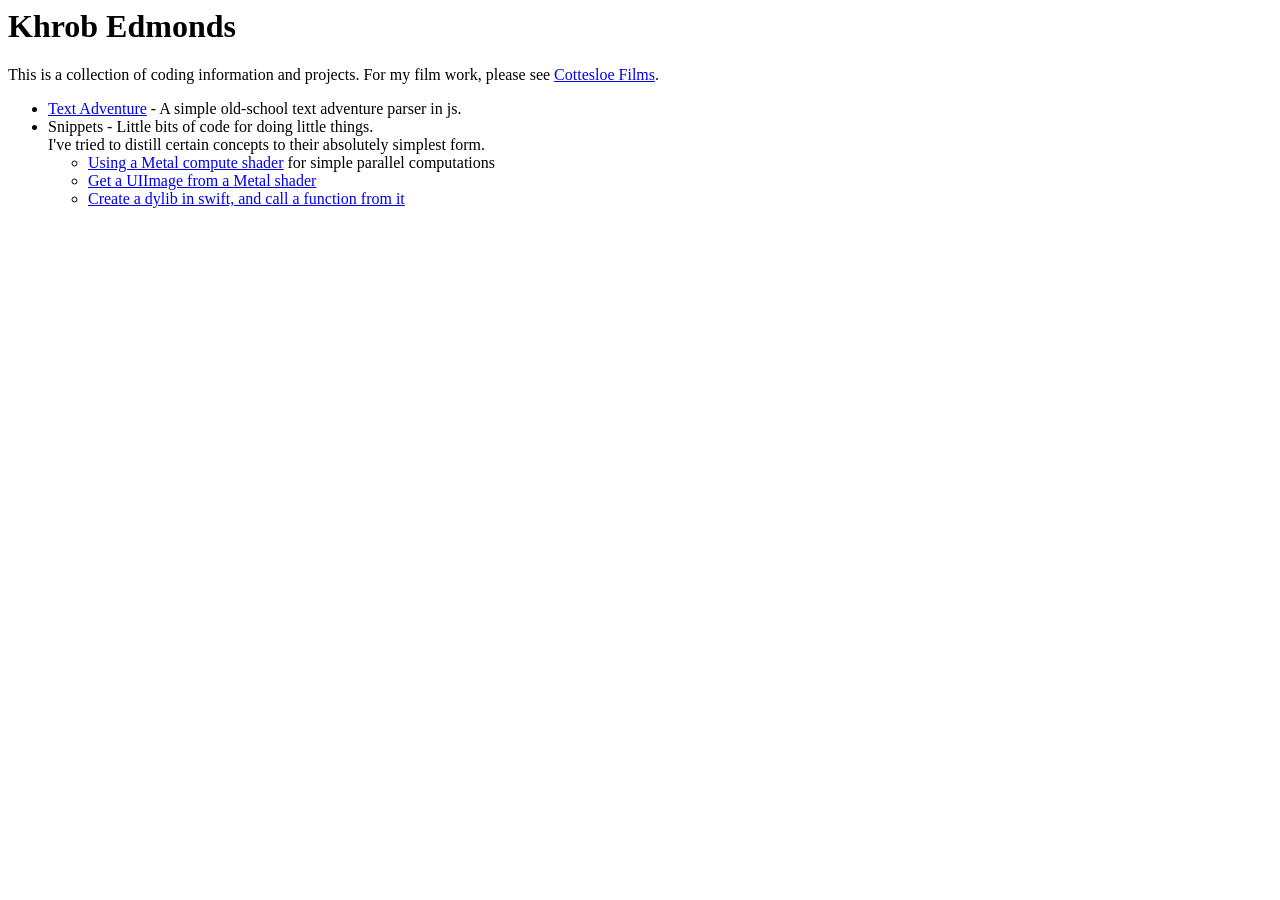
==== index.html @ 0a917a51 "Adding some vaguely useful information" ====
<html>
<head>
	<!-- Global site tag (gtag.js) - Google Analytics -->
	<script async src="https://www.googletagmanager.com/gtag/js?id=UA-100984-3"></script>
	<script>
	  window.dataLayer = window.dataLayer || [];
	  function gtag(){dataLayer.push(arguments);}
	  gtag('js', new Date());
	  gtag('config', 'UA-100984-3');
	</script>

</head>

<body>
	<h1>Khrob Edmonds</h1>
	<p>This is a collection of coding information and projects. For my film work, please see <a href="www.cottesloefilms.com">Cottesloe Films</a>.</p>
	<ul>
		<li><a href="/tat">Text Adventure</a> - A simple old-school text adventure parser in js.</li>
		<li>
			Snippets - Little bits of code for doing little things.<br/>
			I've tried to distill certain concepts to their absolutely simplest form.
			<ul>
				<li><a href="https://gist.github.com/Khrob/620d21bda2b353d4b0f06f1fd719f619">Using a Metal compute shader</a> for simple parallel computations</li>
				<li><a href="https://gist.github.com/Khrob/6232fdd4f75fdb1103d9dde80495d40e">Get a UIImage from a Metal shader</a></li>
				<li><a href="https://gist.github.com/Khrob/ef7cfcf2b6f60e80993489d2ab4b1691">Create a dylib in swift, and call a function from it</a></li>
			</ul>
		</li>
	</ul>
</body>

</html>
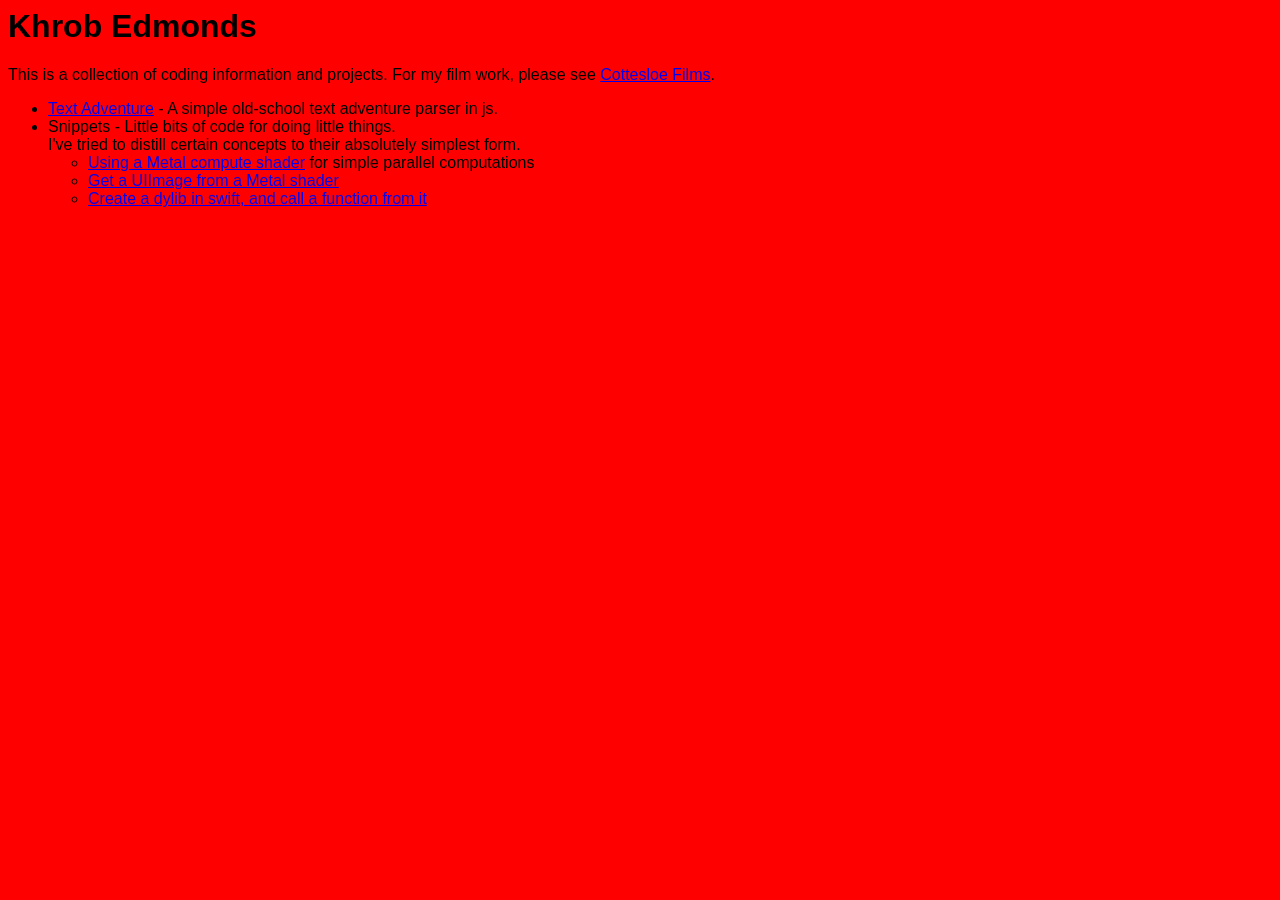
==== commit 251134d0: "some simple styling" ====
--- a/index.html
+++ b/index.html
@@ -8,6 +8,14 @@
 	  gtag('js', new Date());
 	  gtag('config', 'UA-100984-3');
 	</script>
+	
+	<style>
+	body {
+	  font-family: Helvetica, sans-serif;
+		color: black;
+		background-color: red;
+	}
+	</style>
 
 </head>
 
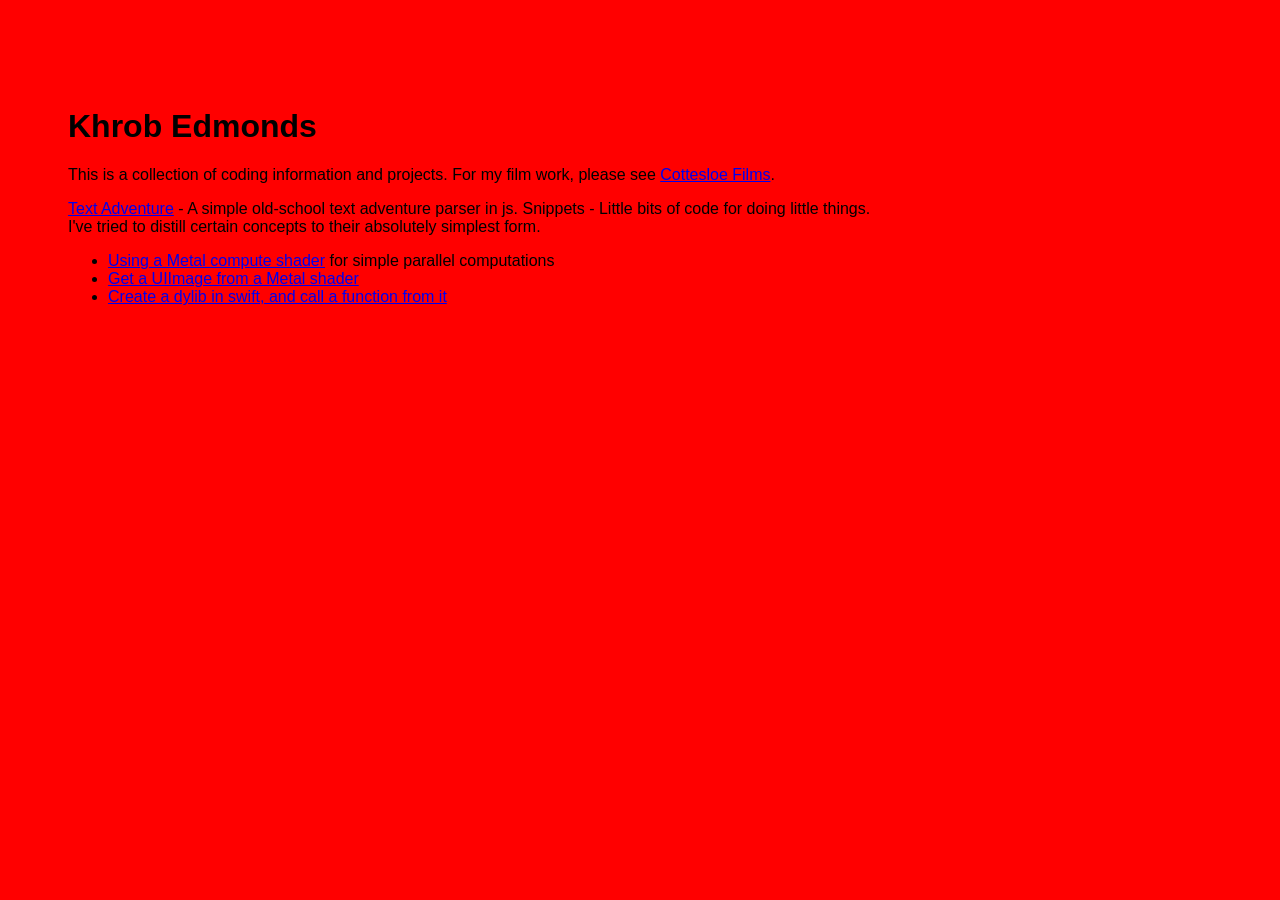
==== commit aaac9b44: "more stylings" ====
--- a/index.html
+++ b/index.html
@@ -14,6 +14,8 @@
 	  font-family: Helvetica, sans-serif;
 		color: black;
 		background-color: red;
+		padding-left:60px;
+		padding-top:100px;
 	}
 	</style>
 
@@ -21,18 +23,16 @@
 
 <body>
 	<h1>Khrob Edmonds</h1>
-	<p>This is a collection of coding information and projects. For my film work, please see <a href="www.cottesloefilms.com">Cottesloe Films</a>.</p>
+	<p>This is a collection of coding information and projects. For my film work, please see <a href="http://www.cottesloefilms.com/">Cottesloe Films</a>.</p>
+
+	<a href="/tat">Text Adventure</a> - A simple old-school text adventure parser in js.</li>
+	
+	Snippets - Little bits of code for doing little things.<br/>
+	I've tried to distill certain concepts to their absolutely simplest form.
 	<ul>
-		<li><a href="/tat">Text Adventure</a> - A simple old-school text adventure parser in js.</li>
-		<li>
-			Snippets - Little bits of code for doing little things.<br/>
-			I've tried to distill certain concepts to their absolutely simplest form.
-			<ul>
-				<li><a href="https://gist.github.com/Khrob/620d21bda2b353d4b0f06f1fd719f619">Using a Metal compute shader</a> for simple parallel computations</li>
-				<li><a href="https://gist.github.com/Khrob/6232fdd4f75fdb1103d9dde80495d40e">Get a UIImage from a Metal shader</a></li>
-				<li><a href="https://gist.github.com/Khrob/ef7cfcf2b6f60e80993489d2ab4b1691">Create a dylib in swift, and call a function from it</a></li>
-			</ul>
-		</li>
+		<li><a href="https://gist.github.com/Khrob/620d21bda2b353d4b0f06f1fd719f619">Using a Metal compute shader</a> for simple parallel computations</li>
+		<li><a href="https://gist.github.com/Khrob/6232fdd4f75fdb1103d9dde80495d40e">Get a UIImage from a Metal shader</a></li>
+		<li><a href="https://gist.github.com/Khrob/ef7cfcf2b6f60e80993489d2ab4b1691">Create a dylib in swift, and call a function from it</a></li>
 	</ul>
 </body>
 
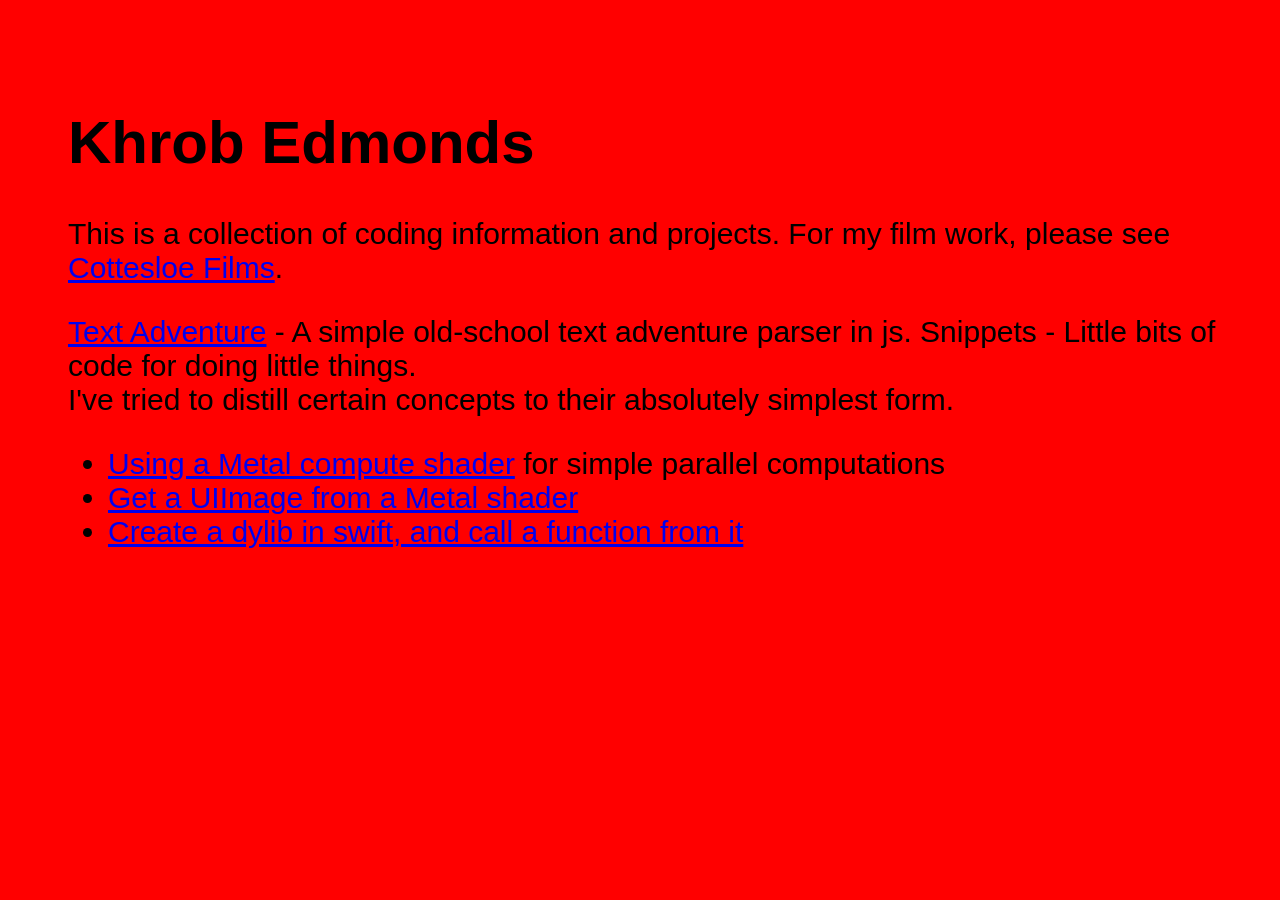
==== commit 8a50e22f: "stylin'" ====
--- a/index.html
+++ b/index.html
@@ -11,7 +11,8 @@
 	
 	<style>
 	body {
-	  font-family: Helvetica, sans-serif;
+		font-family: Helvetica, sans-serif;
+		font-size: 30px;
 		color: black;
 		background-color: red;
 		padding-left:60px;
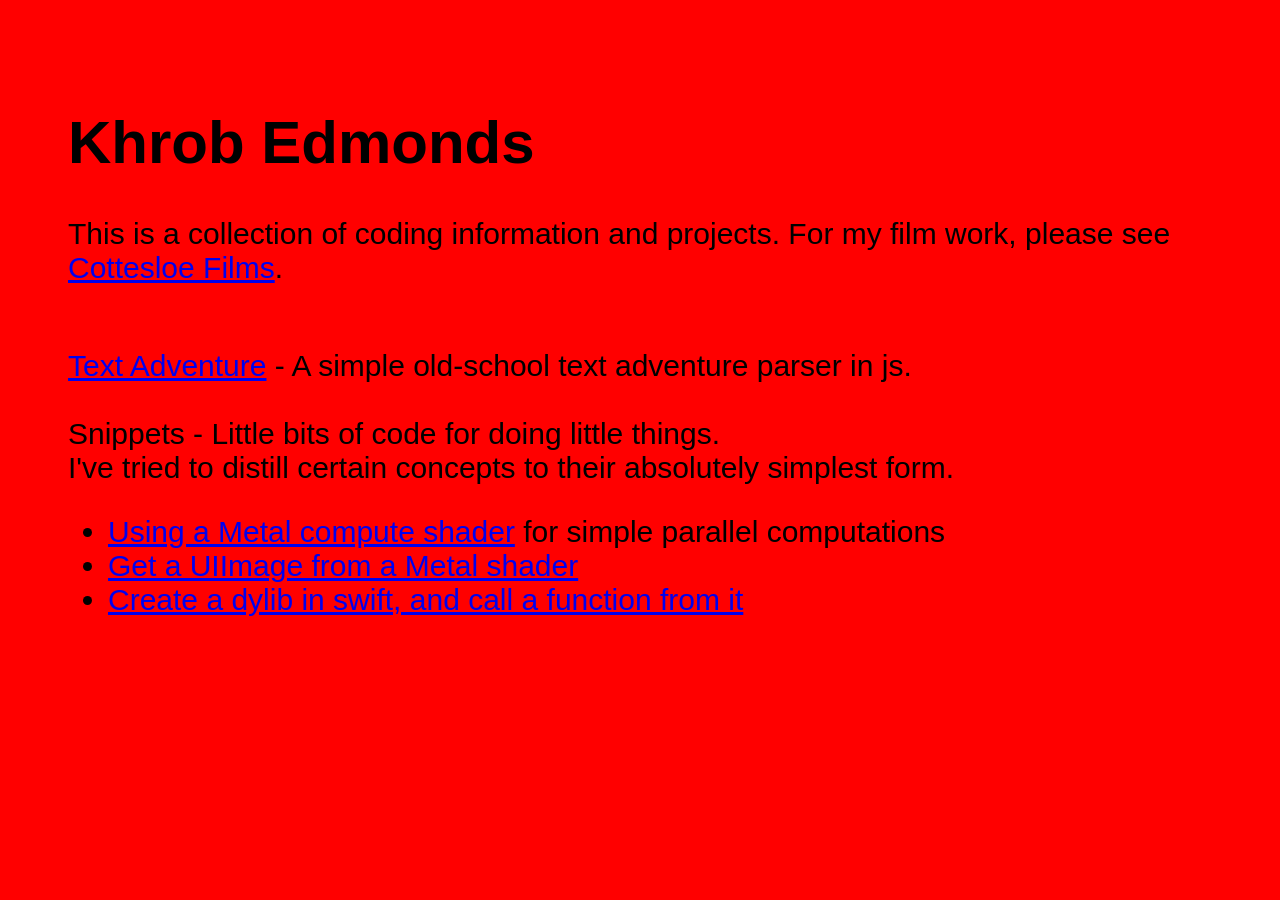
==== commit a6df5ac7: "stylin'" ====
--- a/index.html
+++ b/index.html
@@ -25,11 +25,11 @@
 <body>
 	<h1>Khrob Edmonds</h1>
 	<p>This is a collection of coding information and projects. For my film work, please see <a href="http://www.cottesloefilms.com/">Cottesloe Films</a>.</p>
-
-	<a href="/tat">Text Adventure</a> - A simple old-school text adventure parser in js.</li>
-	
+	<br/>
+	<a href="/tat">Text Adventure</a> - A simple old-school text adventure parser in js.<br/>
+	<br/>
 	Snippets - Little bits of code for doing little things.<br/>
-	I've tried to distill certain concepts to their absolutely simplest form.
+	I've tried to distill certain concepts to their absolutely simplest form.<br/>
 	<ul>
 		<li><a href="https://gist.github.com/Khrob/620d21bda2b353d4b0f06f1fd719f619">Using a Metal compute shader</a> for simple parallel computations</li>
 		<li><a href="https://gist.github.com/Khrob/6232fdd4f75fdb1103d9dde80495d40e">Get a UIImage from a Metal shader</a></li>
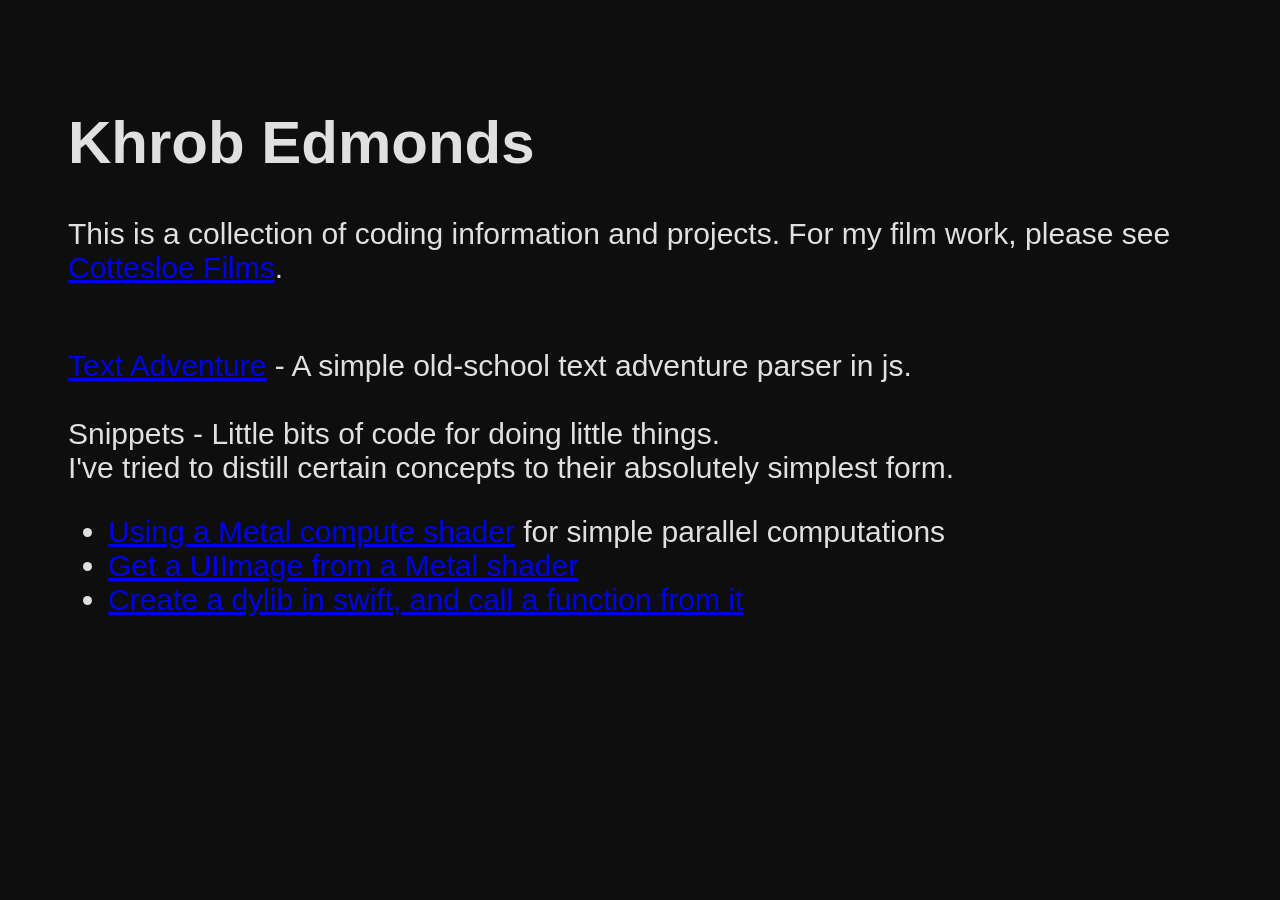
==== commit 5f3dbe89: "colour stylin'" ====
--- a/index.html
+++ b/index.html
@@ -13,8 +13,8 @@
 	body {
 		font-family: Helvetica, sans-serif;
 		font-size: 30px;
-		color: black;
-		background-color: red;
+		color: #e0e0e0;
+		background-color: #0e0e0e;
 		padding-left:60px;
 		padding-top:100px;
 	}
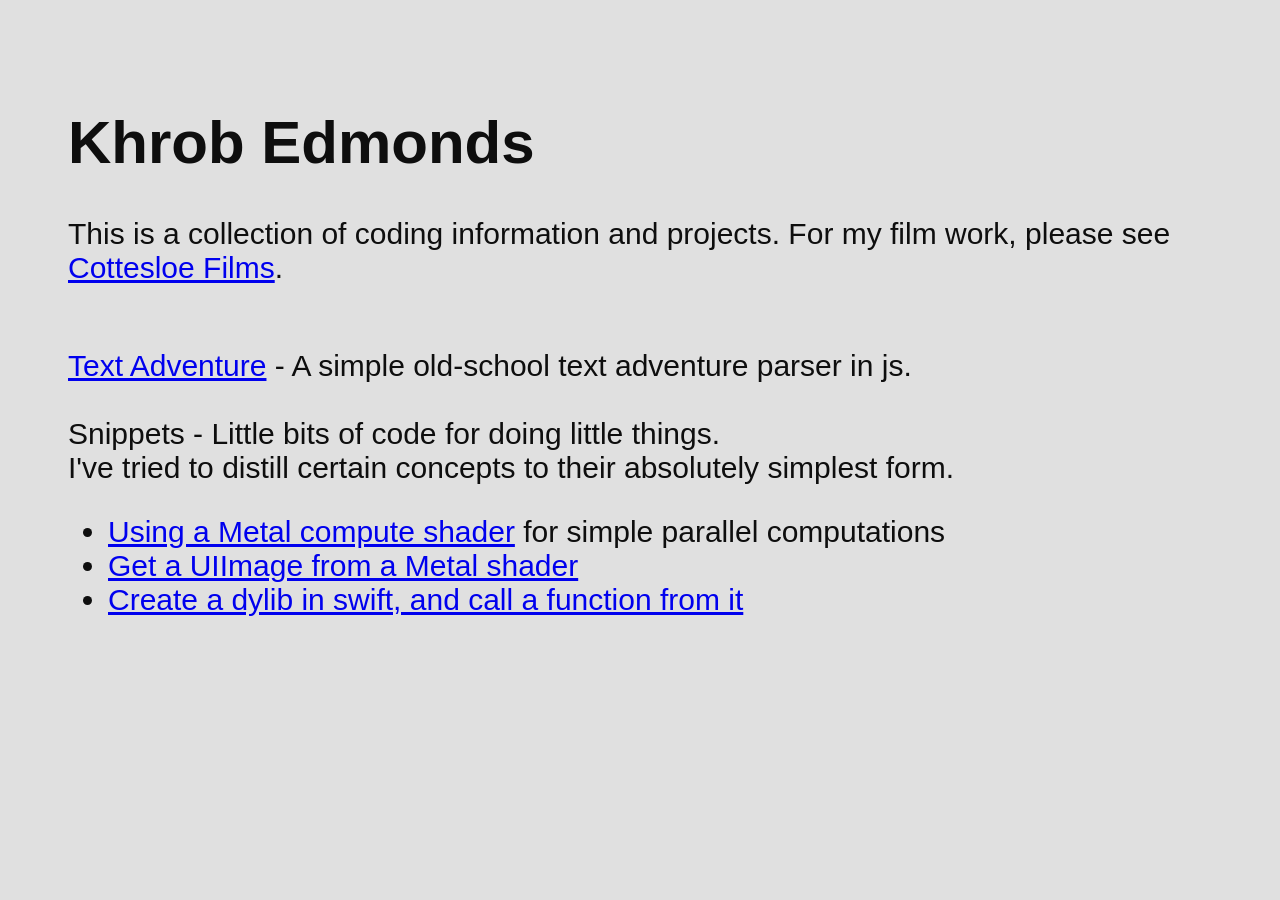
==== commit dac40b4a: "flip colours" ====
--- a/index.html
+++ b/index.html
@@ -13,8 +13,8 @@
 	body {
 		font-family: Helvetica, sans-serif;
 		font-size: 30px;
-		color: #e0e0e0;
-		background-color: #0e0e0e;
+		color: #0e0e0e;
+		background-color: #e0e0e0;
 		padding-left:60px;
 		padding-top:100px;
 	}
